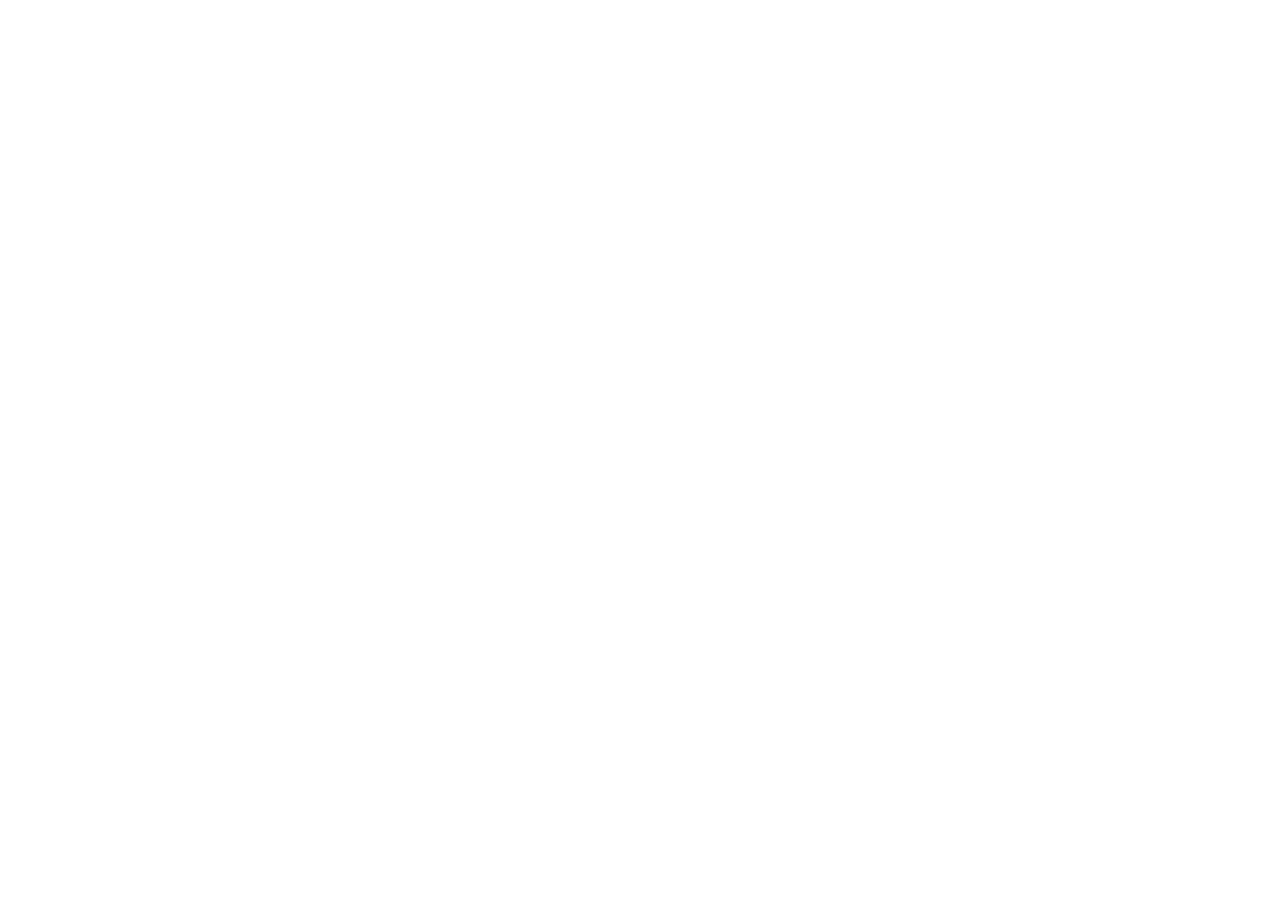
==== pag2.html @ d0b7adc0 "criando estrutura inicial" ====
<!DOCTYPE html>
<html lang="pt-BR">
<head>
    <meta charset="UTF-8">
    <meta name="viewport" content="width=device-width, initial-scale=1.0">
    <title>Document</title>
</head>
<body>
    
</body>
</html>
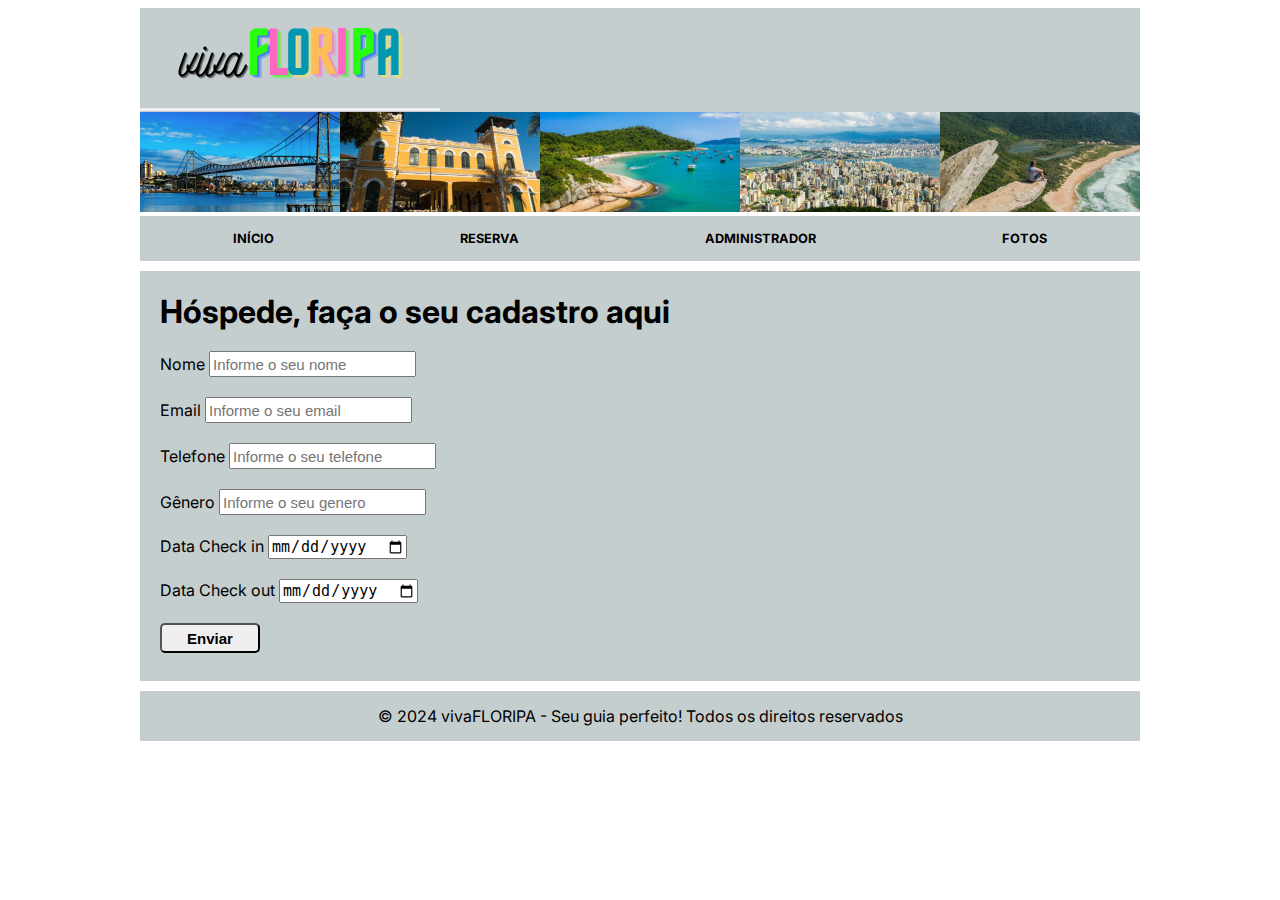
==== commit d309913c: "pagina formulario" ====
--- a/pag2.html
+++ b/pag2.html
@@ -1,11 +1,100 @@
 <!DOCTYPE html>
 <html lang="pt-BR">
+
 <head>
+
+    <link rel="preconnect" href="https://fonts.googleapis.com">
+    <link rel="preconnect" href="https://fonts.gstatic.com" crossorigin>
+
     <meta charset="UTF-8">
     <meta name="viewport" content="width=device-width, initial-scale=1.0">
-    <title>Document</title>
+    <title>Viva Floripa Hostel</title>
+    <link rel="stylesheet" href="css/stylesPag2.css" />
+
+    <link
+        href="https://fonts.googleapis.com/css2?family=Inter:ital,opsz,wght@0,14..32,100..900;1,14..32,100..900&family=Open+Sans:ital,wght@0,300..800;1,300..800&display=swap"
+        rel="stylesheet">
 </head>
+
 <body>
-    
+    <header>
+        <div id="pagina-inicial">
+
+            <div id="brand">
+                <button class="logo-index"><a href="index.html"><img src="img/vivafloripa.png"
+                            alt="viva FLORIPA" /></a></button>
+            </div>
+
+            <div id="imagem-barra">
+                <div><img src="img/ponte.png" alt="ponte hercílio luz" /></div>
+                <div><img src="img/mercado.png" alt="mercado publico" /></div>
+                <div><img src="img/praia.png" alt="praia" /></div>
+                <div><img src="img/mirante.png" alt="mirante" /></div>
+                <div><img src="img/trilha.png" alt="trilha lagoinha do leste"></div>
+            </div>
+
+
+            <nav class="barra-menu">
+                <a href="index.html" class="menu-item">INÍCIO</a>
+                <a href="pag2.html" class="menu-item">RESERVA</a>
+                <a href="pag3.html" class="menu-item">ADMINISTRADOR</a>
+                <a href="pag4.html" class="menu-item">FOTOS</a>
+
+            </nav>
+    </header>
+    <main>
+
+        <div id="formulario">
+            
+            <h1>Hóspede, faça o seu cadastro aqui</h1>
+            <br>
+
+            <form>
+                <div>
+                    <label for="texto">Nome</label>
+                    <input type="text" id="place" texto placeholder="Informe o seu nome"> <br> <br>
+                    <div>
+                        <label for="texto">Email</label>
+                        <input type="text" id="place" texto placeholder="Informe o seu email"> <br> <br>
+                    </div>
+
+                    <div>
+                        <label for="texto">Telefone</label>
+                        <input type="text" id="place" texto placeholder="Informe o seu telefone"> <br> <br>
+                    </div>
+
+                    <div>
+                        <label for="texto">Gênero</label>
+                        <input type="text" id="place" texto placeholder="Informe o seu genero"> <br> <br>
+                    </div>
+
+                    <div>
+                        <label for="data">Data Check in</label>
+                        <input type="date" id="place" name="data"> <br> <br>
+
+                    </div>
+
+                    <div>
+                        <label for="data">Data Check out <output></output></label>
+                        <input type="date" id="place" name="data"> <br> <br>
+
+                    </div>
+
+                    <div id="botaoenviar">
+
+                        <input type="submit" id="botao" value="Enviar">
+                    </div>
+                </div>
+
+
+            </form>
+        </div>
+    </main>
+
+    <footer>
+        <p id="texto-footer">&copy; 2024 vivaFLORIPA - Seu guia perfeito! Todos os direitos reservados</p>
+    </footer>
+    </div>
 </body>
+
 </html>--- a/css/stylesPag2.css
+++ b/css/stylesPag2.css
@@ -0,0 +1,97 @@
+/*styles index*/
+
+body {
+  font-family: "Inter", sans-serif;
+}
+
+#pagina-inicial {
+width: 1000px;
+margin-left: auto;
+margin-right: auto;
+}
+
+#brand {
+background-color: #c5cecf;
+}
+
+#imagem-barra {
+display: flex;
+}
+
+.logo-index {
+border: none;
+padding: 0;
+}
+
+.barra-menu {
+display: flex;
+justify-content: space-around;
+background-color: #c5cecf;
+height: 5vh;
+align-items: center;
+margin: 0px;
+margin-top: 0px;
+}
+
+.menu-item {
+font-family: "Inter", sans-serif;
+font-size: 0.8rem;
+font-weight: bold;
+color: black;
+text-decoration: none;
+}
+
+main{
+background-color: #c5cecf;
+  width: 1000px;
+  height: 410px;
+  margin-top: 10px;
+  margin-left: auto;
+  margin-right: auto;
+}
+
+#formulario{
+  margin-left: 20px;
+  display: flex;
+  flex-direction: column;
+}
+
+#botao{
+  height: 30px;
+  width: 100px;
+  border-radius: 5px;
+  font-size: 15px;
+  font-weight: bold;
+  box-shadow: #c5cecf;
+}
+
+#place{
+  height: 20px;
+  font-size: 15px;
+}
+
+h1{
+  margin-bottom: 0px;
+}
+
+footer {
+  background-color: #c5cecf;
+  color: black;
+  width: 1000px;
+  height: 50px;
+  bottom: 0px;  
+  text-align: center;
+  font-family: "Inter", sans-serif;
+
+  display: flex;
+  align-items: center;
+  margin-top: 10px;
+
+  margin-left: auto;
+  margin-right: auto;
+}
+
+#texto-footer{
+  margin-left: auto;
+  margin-right: auto;
+}